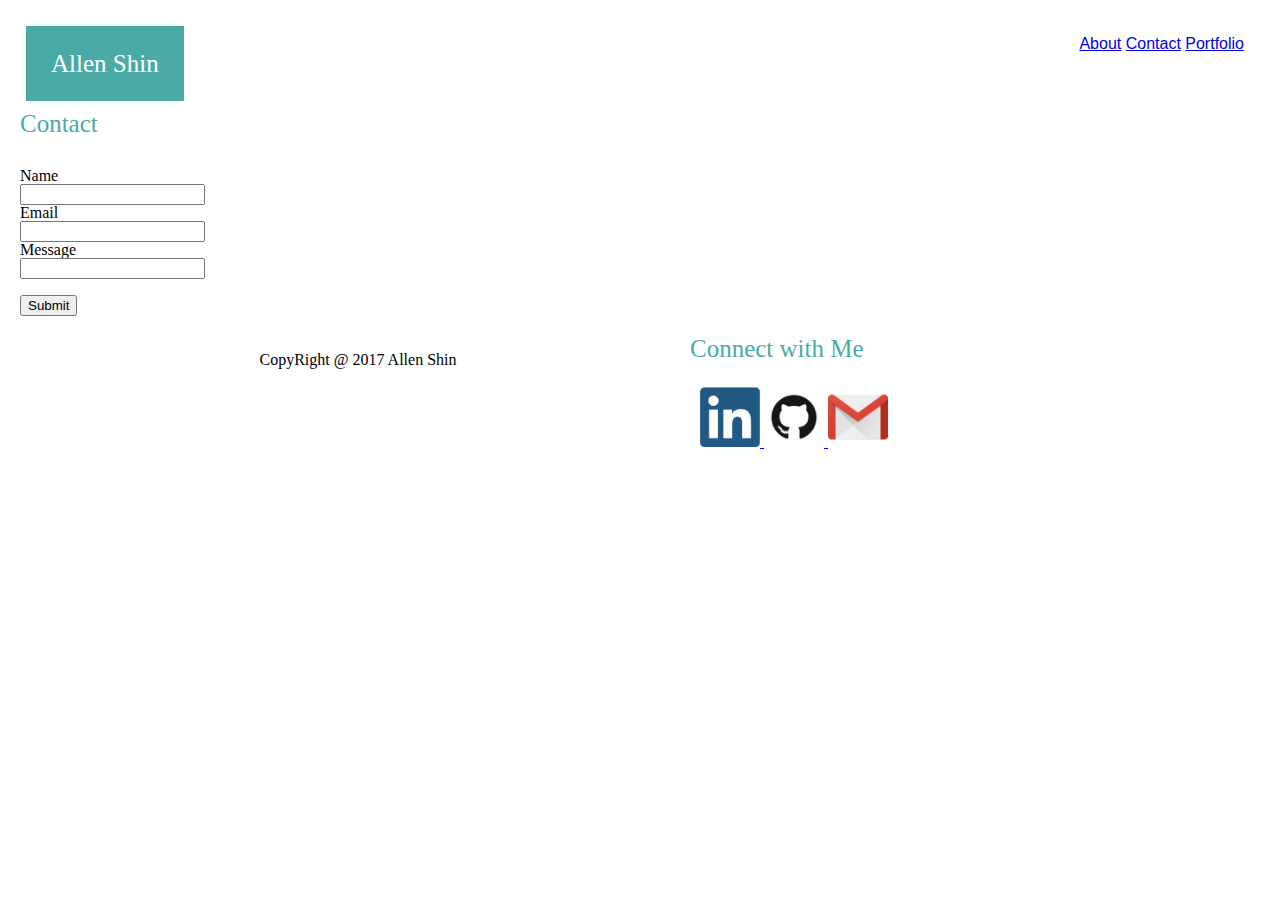
==== contact.html @ b1295db9 "Final" ====
<!DOCTYPE html>
<html>
<head>
	<link rel="stylesheet" type="text/css" href="./assets/css/reset.css">

	<link rel="stylesheet" type="text/css" href="./assets/css/style.css">

	<title>Allen Shin's Website</title>
</head>
<body>
	<div class="container">
		<header>
			<h1>Allen Shin</h1>
				<div class="menu">
   				<a href="./index.html">About</a>
   				<a href="./contact.html">Contact</a>
   				<a href="./portfolio.html">Portfolio</a>
   				</div>	
   		</header>
	</div>
    <br>
<div class=content>
	<div class=contact>	
		<h2>Contact</h2>
		<br><br>
		<form action="/action_page.php">
			Name
			<br>
			<input type="textarea" name="Name" Rows="1" cols="50"></input>
			<br>
			Email
			<br>
			<input type="textarea" name="Email" Rows="1" cols="50"></input>
			<br>
			Message
			<br>
			<input type="text" name="Message" Rows="10" cols="50"></input>
		</form>
		<br>
		<button>Submit</button>
	</div>
	<div class=sidebar>
			<h2>Connect with Me</h2>
			<br>
		<div class=icons>
			

			<a href="https://www.linkedin.com/in/allen-shin-84234069/">
				<img src= ./assets/images/linkedin-logo-copy.png
				style="width:60px;height:60px;border:0">
			</a>

			
			<a href="https://github.com/geeuho">
				<img src= ./assets/images/GitHub-Mark.png
				style="width:60px;height:60px;border:0">
			</a>

			<a href="mailto:geeuho@gmail.com">
				<img src= ./assets/images/Gmail_Icon.png
				style="width:60px;height:60px;border:0">
			</a>

			
		</div>
			
	</div>
		<div class=container2>
		<footer>
			CopyRight @ 2017 Allen Shin
		</footer>
	</div>
</div>
</body>
</html>
---- assets/css/style.css ----
}
.box-set{
			width:650px;
			background:grey;
			margin-left:25px;
			position:relative;
			float:left;
		}

.bottom{
	position:relative;
	bottom:50px;
	font-color:;
}
.container{
	width:100%
	border:1px #cccccc;
	background-color:white;
}
.container2{
width:100%;
border:#dddddd;


}
.info{
	height:400px;
	width:600px;
	background:grey;
	position:relative;
	right:25px;
	float:right;
	top:50px;
}
.menu{
	float:right;
	font-color:#777777;
	font-family:Arial;
}
.content{
	width:960px;
	position:center;
}
.about{width:650px;
	clear:left;
}
.contact{
	width:650px;
	clear:left;
}
.portfolio{
	width:650px;
	clear:left;
}
.sidebar{
	width:270px;
	float:right;
	clear:right;
}	
.icons{
	clear:right;
}
input{
	clear:left;
}
header{
	padding:1em;
}
footer{
	padding:1em;
	background-color:#ffffff;
	text-align: center;
	font-family:Georgia
}
div{
	padding:10px;
}
body{
	background:url(./assets/images/dust_scratches.png);
	background-size: 1500px, 1500px;
}	
h1{color:white; 
	font: Arial;
	background-color:#4aaaa5;
	font-color:white;
	font-size:25px;
	font-family:Georgia;
	padding:1em;
	float:left;
}

h2{color:#4aaaa5; 
	font-size:25px;
	font-family:Georgia;
	clear:right;
}

	
}
p{
	padding:10px;
	color:#777777;
	}
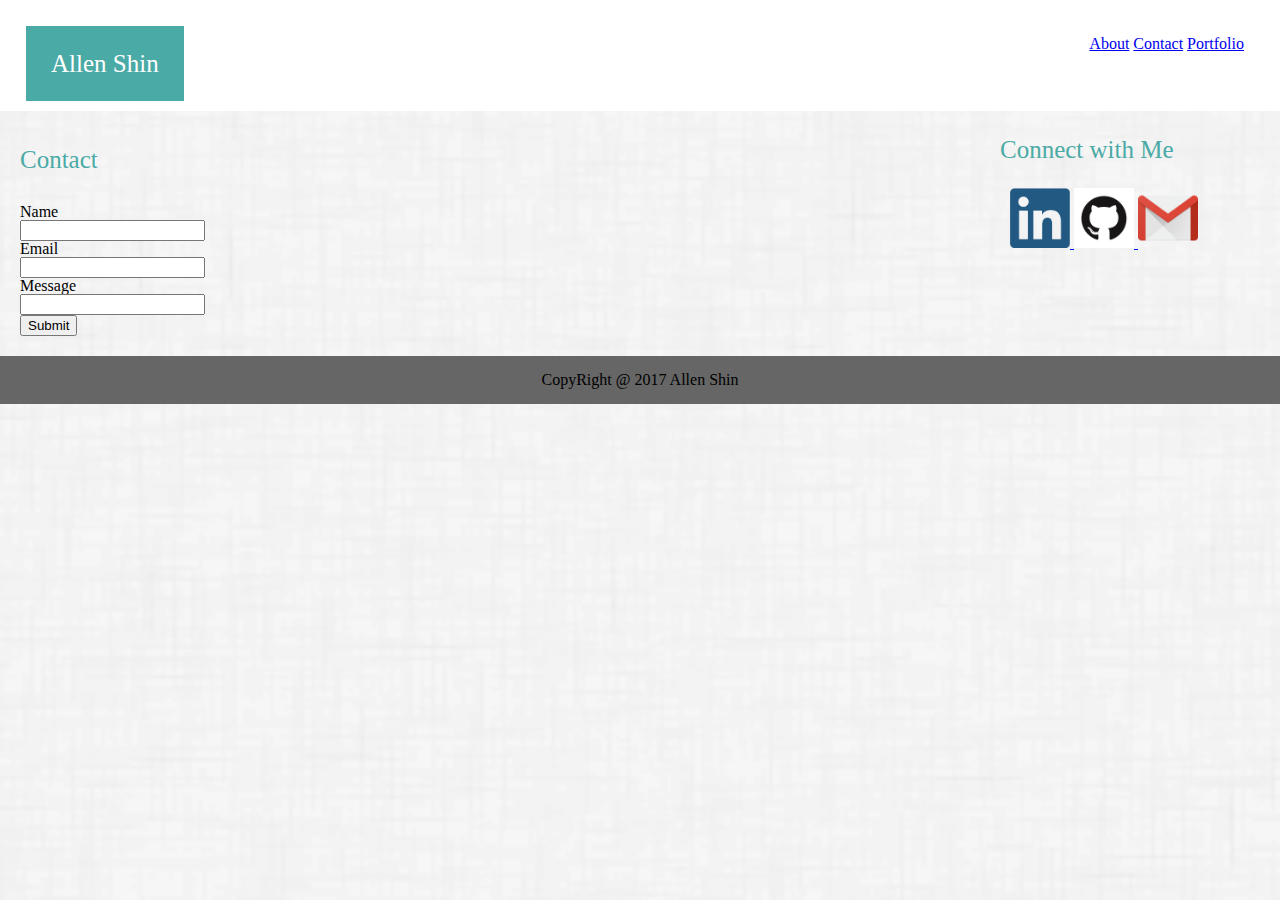
==== commit e9cd0ad9: "final2" ====
--- a/contact.html
+++ b/contact.html
@@ -19,27 +19,7 @@
    		</header>
 	</div>
     <br>
-<div class=content>
-	<div class=contact>	
-		<h2>Contact</h2>
-		<br><br>
-		<form action="/action_page.php">
-			Name
-			<br>
-			<input type="textarea" name="Name" Rows="1" cols="50"></input>
-			<br>
-			Email
-			<br>
-			<input type="textarea" name="Email" Rows="1" cols="50"></input>
-			<br>
-			Message
-			<br>
-			<input type="text" name="Message" Rows="10" cols="50"></input>
-		</form>
-		<br>
-		<button>Submit</button>
-	</div>
-	<div class=sidebar>
+    <div class=sidebar>
 			<h2>Connect with Me</h2>
 			<br>
 		<div class=icons>
@@ -63,13 +43,33 @@
 
 			
 		</div>
-			
 	</div>
-		<div class=container2>
+	<div class="content">
+		<div class="contact">	
+			<h2>Contact</h2>
+			<br><br>
+			Name
+			<br>
+			<input type="textarea" name="Name" Rows="1" cols="50"></input>
+			</form>
+			<br>
+			Email
+			<br>
+			<input type="textarea" name="Email" Rows="1" cols="50"></input>
+			<br>
+			Message
+			<br>
+			<input type="input" name="Message" Rows="10" cols="50"></input>
+
+			<br>
+			<button>Submit</button>
+		</div>
+		
+	</div>
+
+
+</body>
 		<footer>
-			CopyRight @ 2017 Allen Shin
+		CopyRight @ 2017 Allen Shin
 		</footer>
-	</div>
-</div>
-</body>
 </html>--- a/assets/css/style.css
+++ b/assets/css/style.css
@@ -1,28 +1,33 @@
-
-		}
 .box-set{
-			width:650px;
-			background:grey;
-			margin-left:25px;
-			position:relative;
-			float:left;
-		}
+	width:650px;
+	background:grey;
+	margin-left:25px;
+	position:relative;
+	float:left;
+}
+.port{
+	width:150px;
+	float:left;
+}
 
 .bottom{
 	position:relative;
 	bottom:50px;
-	font-color:;
+	font-color:white;
+	background-width:100%;
+	background-color:#4aaaa5;
+	;
 }
 .container{
 	width:100%
 	border:1px #cccccc;
 	background-color:white;
+	overflow:auto;
 }
 .container2{
-width:100%;
-border:#dddddd;
-
-
+		width:100%;
+		border:#dddddd;
+    	bottom: 0;
 }
 .info{
 	height:400px;
@@ -33,17 +38,21 @@
 	float:right;
 	top:50px;
 }
-.menu{
-	float:right;
+div.menu{float:right;
+}
+a.menu{
 	font-color:#777777;
 	font-family:Arial;
 }
 .content{
+	overflow:auto;
 	width:960px;
 	position:center;
 }
-.about{width:650px;
+.about{
+	width:650px;
 	clear:left;
+	overflow:auto;
 }
 .contact{
 	width:650px;
@@ -56,7 +65,7 @@
 .sidebar{
 	width:270px;
 	float:right;
-	clear:right;
+	clear:left;
 }	
 .icons{
 	clear:right;
@@ -69,15 +78,16 @@
 }
 footer{
 	padding:1em;
-	background-color:#ffffff;
-	text-align: center;
-	font-family:Georgia
+	background-color:#666666;
+	text-align:center;
+	font-family:Georgia;
+	clear:left;
 }
 div{
 	padding:10px;
 }
 body{
-	background:url(./assets/images/dust_scratches.png);
+	background-image:url('../../assets/images/6.png');
 	background-size: 1500px, 1500px;
 }	
 h1{color:white; 
@@ -101,4 +111,6 @@
 p{
 	padding:10px;
 	color:#777777;
-	}
+	font-family:Arial;
+	float:right;
+}
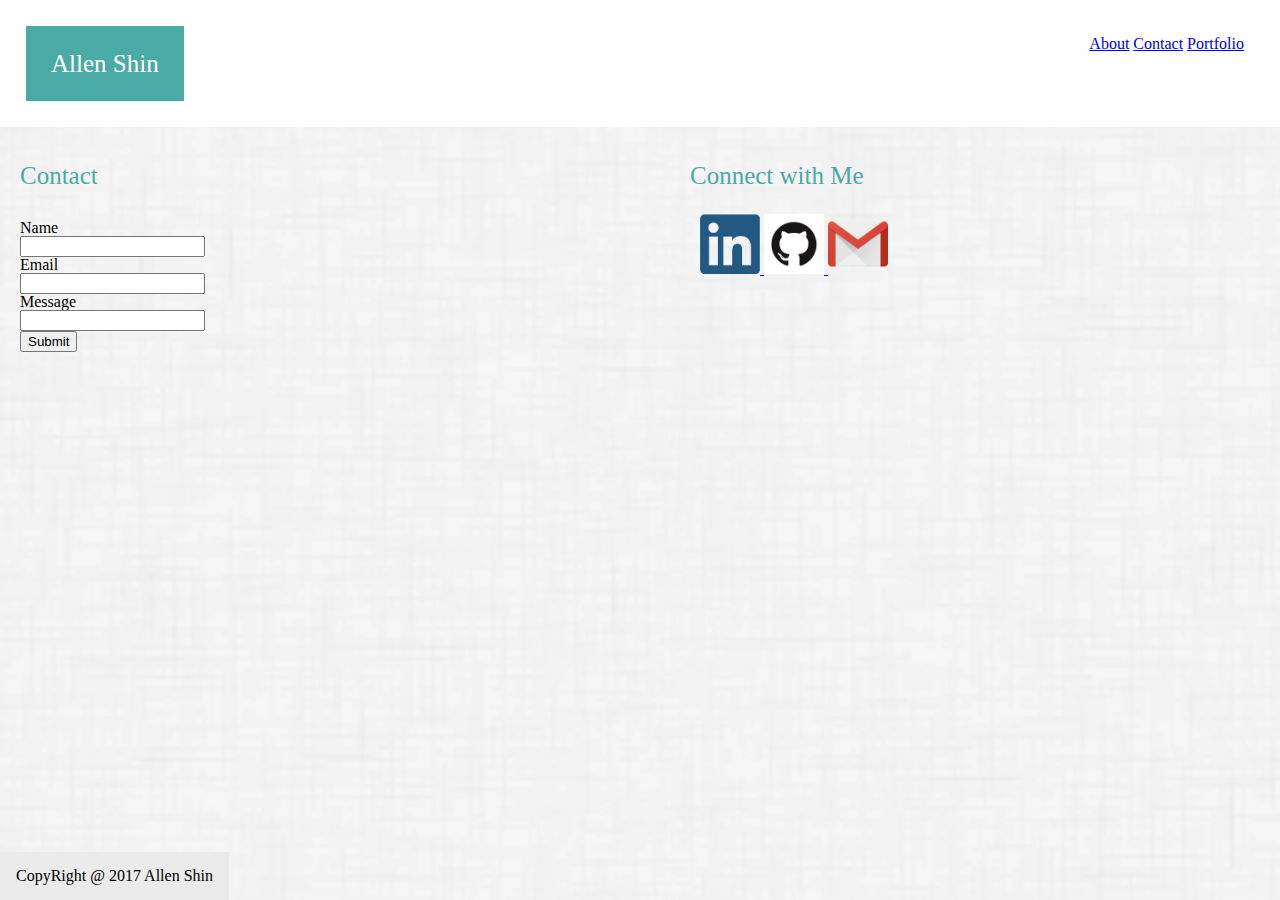
==== commit b9d9bd3b: "Pseudocode commit" ====
--- a/contact.html
+++ b/contact.html
@@ -19,6 +19,7 @@
    		</header>
 	</div>
     <br>
+    <div class="content">
     <div class=sidebar>
 			<h2>Connect with Me</h2>
 			<br>
@@ -44,7 +45,7 @@
 			
 		</div>
 	</div>
-	<div class="content">
+	
 		<div class="contact">	
 			<h2>Contact</h2>
 			<br><br>
@@ -64,9 +65,7 @@
 			<br>
 			<button>Submit</button>
 		</div>
-		
 	</div>
-
 
 </body>
 		<footer>
--- a/assets/css/style.css
+++ b/assets/css/style.css
@@ -27,7 +27,9 @@
 .container2{
 		width:100%;
 		border:#dddddd;
+		background-color:;
     	bottom: 0;
+    	overflow:auto;
 }
 .info{
 	height:400px;
@@ -38,16 +40,21 @@
 	float:right;
 	top:50px;
 }
-div.menu{float:right;
+div.menu{
+	float:right;
 }
 a.menu{
 	font-color:#777777;
 	font-family:Arial;
 }
+div{
+	padding:10px;
+}
 .content{
+	width:960px;
+	margin:auto;
+	position:absolute;
 	overflow:auto;
-	width:960px;
-	position:center;
 }
 .about{
 	width:650px;
@@ -57,15 +64,18 @@
 .contact{
 	width:650px;
 	clear:left;
+	overflow:auto;
 }
 .portfolio{
 	width:650px;
 	clear:left;
-}
+	overflow:auto;
+} 
 .sidebar{
 	width:270px;
 	float:right;
 	clear:left;
+	overflow:auto;
 }	
 .icons{
 	clear:right;
@@ -75,20 +85,24 @@
 }
 header{
 	padding:1em;
+	text-align:center;
+	overflow:auto;
+	color:#ffffff;
 }
 footer{
-	padding:1em;
-	background-color:#666666;
-	text-align:center;
-	font-family:Georgia;
-	clear:left;
+  display: block;
+  padding:1em;
+  position:absolute;
+  bottom:0px;
+  text-align: center;
+  background: #ebebeb;
 }
 div{
-	padding:10px;
 }
 body{
 	background-image:url('../../assets/images/6.png');
 	background-size: 1500px, 1500px;
+	overflow:auto;
 }	
 h1{color:white; 
 	font: Arial;
